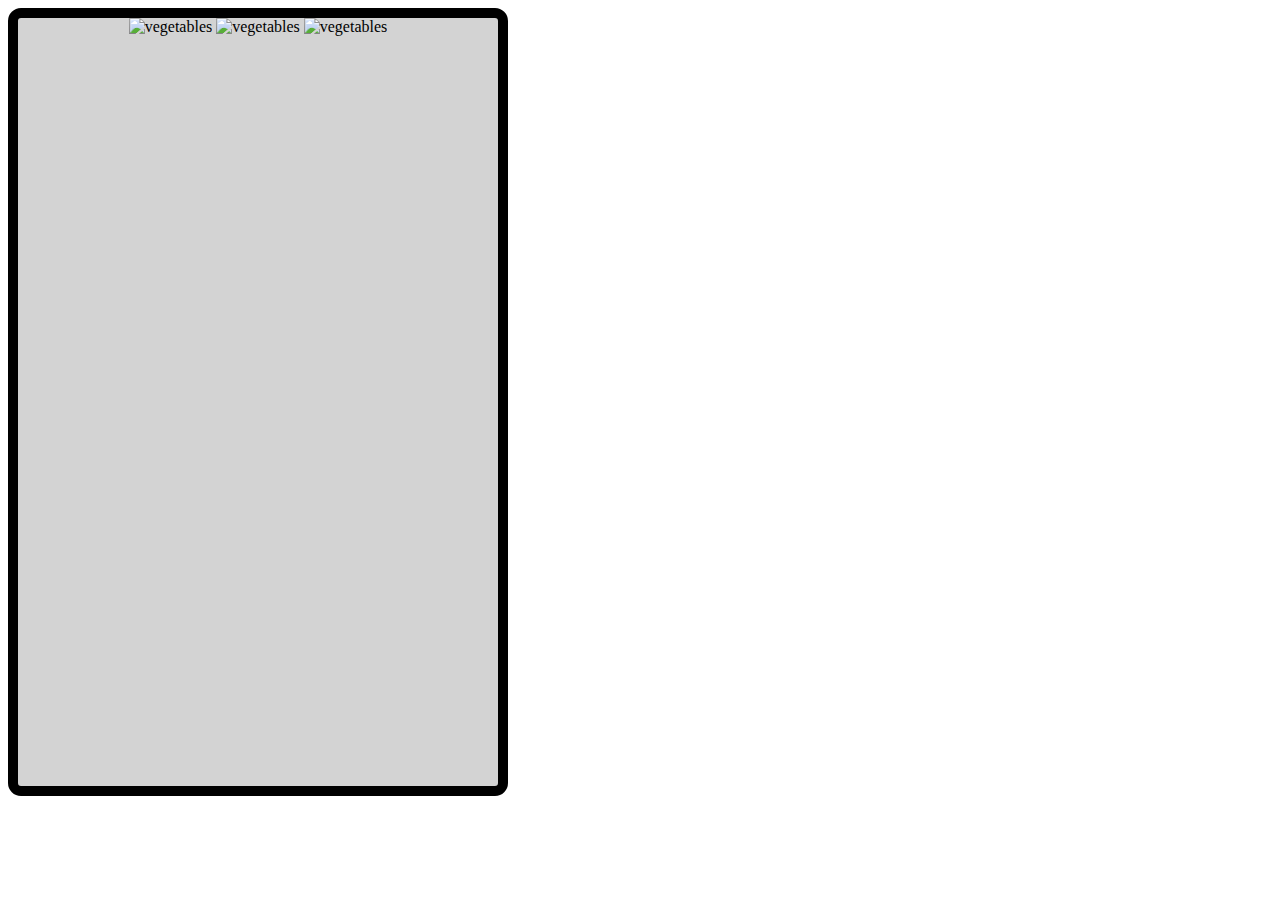
==== login.html @ 40fdf200 "Add existing file" ====
<!doctype html>
<html lang="en">
    <head>
        <meta charset="utf-8">
        <title>Foodmandu App</title>
        <meta name="viewport" content="width=device-width, initial-scale=1">
        <link rel="stylesheet" href="style1.css">
        <link rel='icon' href="image/icon.png" type="image/x-icon">
    </head>
    <body>
      <div class="box">
        <div class="container">
          <img src="image/img2.jpg" alt='vegetables' typeof="foaf:Image">
          <img src="image/img4.jpg" alt='vegetables' typeof="foaf:Image">
          <img src="image/img3.jpg" alt='vegetables' typeof="foaf:Image">
          <div class='left'>
            <label> Email</label>
            <label> Password</label>
            <label> Re-Password</label>
            <label> User Name</label>
            <label> Address</label>
            <label> Phone</label>
          </div>
            <div class='right'>
              <input type="email" placeholder="user@domain.com" required>
              <input type="password" placeholder="Password" required>
              <input type="password" placeholder="Password" required>
              <input type="text" placeholder="user" required>
              <input type="text" placeholder="Street" required>
              <input type="text" placeholder="xxx-xxx-xxx" required>
            </div>
      <a href="" class="button"> Sign Up</a>
      </div>
    </div>
  </body>
  </html>
---- style1.css ----
.left{
  width: 12em;
  height: 30em;
  margin-top: -44em;
  margin-left: -1em;
}
.right{
  width: 17em;
  height: 30em;
  padding: 5px;
  margin-left:12em;
  margin-top:-30.2em;
}
.box{
  width: 30em;
  height: 48em;
  background-color: lightgrey;
  border: 10px solid black;
  border-radius: 13px;
}
input{
  width: 80%;
  padding: 10px;
  margin: 8px 0 8px 0;
  display: inline-block;
  border: none;
  background:red;
  border: 6px solid black;
  border-radius: 8px;
}
input:focus{
  background-color: #ddd;
  outline: none;
}
label{
  width: 60%;
  padding: 8px;
  margin: 8px 0 8px 0;
  display: inline-block;
  border: none;
  background:red;
  border: 6px solid black;
  border-radius: 8px;
  color: #ffffff;
}
img{
  -o-object-fit: cover;
  object-fit: cover;
  font-family: "object-fit: cover;";
  background-repeat: no-repeat;
  width: 100%;
  height: 15.8em;
}
.button{
  color: #ffffff;
    cursor: pointer;
    background-color: #0000ff;
    border: 1px solid transparent;
    -webkit-border-radius: 4px 4px 0 0;
    -moz-border-radius: 4px 4px 0 0;
    border-radius: 10px;
    font-weight: bold;
    font-size: 26px;
    padding: 5px 75px;
    margin-left: -2em;
}
.button:hover{
  background-color: black;
  box-shadow: 2px 9px #666;
  transform: translateX(8px);
  cursor: pointer;
  background-color: Black;
  transform: translateX(10px) skewX(-5deg);
  opacity: 0.9;
  transition:.7s;
}

a:link{
  text-decoration: none;
}
a :visited{
  color:#ffffff;
}
.container {
  position: relative;
  text-align: center;
  color: #000000;
}
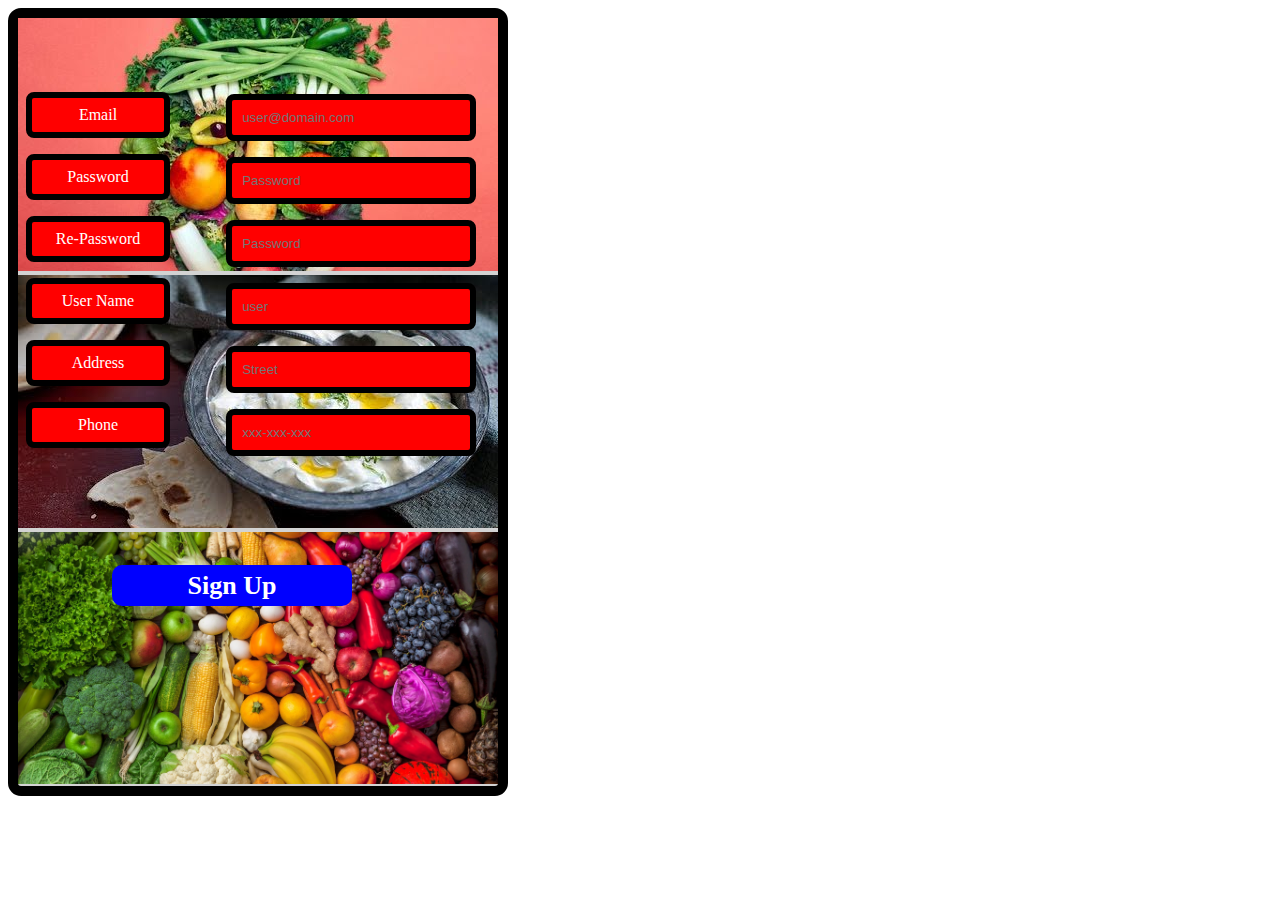
==== commit 99f15944: "Adding images and css" ====
--- a/login.html
+++ b/login.html
@@ -4,15 +4,15 @@
         <meta charset="utf-8">
         <title>Foodmandu App</title>
         <meta name="viewport" content="width=device-width, initial-scale=1">
-        <link rel="stylesheet" href="style1.css">
-        <link rel='icon' href="image/icon.png" type="image/x-icon">
+        <link rel="stylesheet" href="css/style1.css">
+        <link rel='icon' href="pictures/icon.png" type="image/x-icon">
     </head>
     <body>
       <div class="box">
         <div class="container">
-          <img src="image/img2.jpg" alt='vegetables' typeof="foaf:Image">
-          <img src="image/img4.jpg" alt='vegetables' typeof="foaf:Image">
-          <img src="image/img3.jpg" alt='vegetables' typeof="foaf:Image">
+          <img src="pictures/img2.jpg" alt='vegetables' typeof="foaf:Image">
+          <img src="pictures/img4.jpg" alt='vegetables' typeof="foaf:Image">
+          <img src="pictures/img3.jpg" alt='vegetables' typeof="foaf:Image">
           <div class='left'>
             <label> Email</label>
             <label> Password</label>
--- a/css/style1.css
+++ b/css/style1.css
@@ -0,0 +1,88 @@
+.left{
+  width: 12em;
+  height: 30em;
+  margin-top: -44em;
+  margin-left: -1em;
+}
+.right{
+  width: 17em;
+  height: 30em;
+  padding: 5px;
+  margin-left:12em;
+  margin-top:-30.2em;
+}
+.box{
+  width: 30em;
+  height: 48em;
+  background-color: lightgrey;
+  border: 10px solid black;
+  border-radius: 13px;
+}
+input{
+  width: 80%;
+  padding: 10px;
+  margin: 8px 0 8px 0;
+  display: inline-block;
+  border: none;
+  background:red;
+  border: 6px solid black;
+  border-radius: 8px;
+}
+input:focus{
+  background-color: #ddd;
+  outline: none;
+}
+label{
+  width: 60%;
+  padding: 8px;
+  margin: 8px 0 8px 0;
+  display: inline-block;
+  border: none;
+  background:red;
+  border: 6px solid black;
+  border-radius: 8px;
+  color: #ffffff;
+}
+img{
+  -o-object-fit: cover;
+  object-fit: cover;
+  font-family: "object-fit: cover;";
+  background-repeat: no-repeat;
+  width: 100%;
+  height: 15.8em;
+}
+.button{
+  color: #ffffff;
+    cursor: pointer;
+    background-color: #0000ff;
+    border: 1px solid transparent;
+    -webkit-border-radius: 4px 4px 0 0;
+    -moz-border-radius: 4px 4px 0 0;
+    border-radius: 10px;
+    font-weight: bold;
+    font-size: 26px;
+    padding: 5px 75px;
+    margin-left: -2em;
+}
+.button:hover{
+  background-color: black;
+  box-shadow: 2px 9px #666;
+  transform: translateX(8px);
+  cursor: pointer;
+  background-color: Black;
+  transform: translateX(10px) skewX(-5deg);
+  opacity: 0.9;
+  transition:.7s;
+}
+
+a:link{
+  text-decoration: none;
+}
+a :visited{
+  color:#ffffff;
+}
+.container {
+  position: relative;
+  text-align: center;
+  color: #000000;
+}
